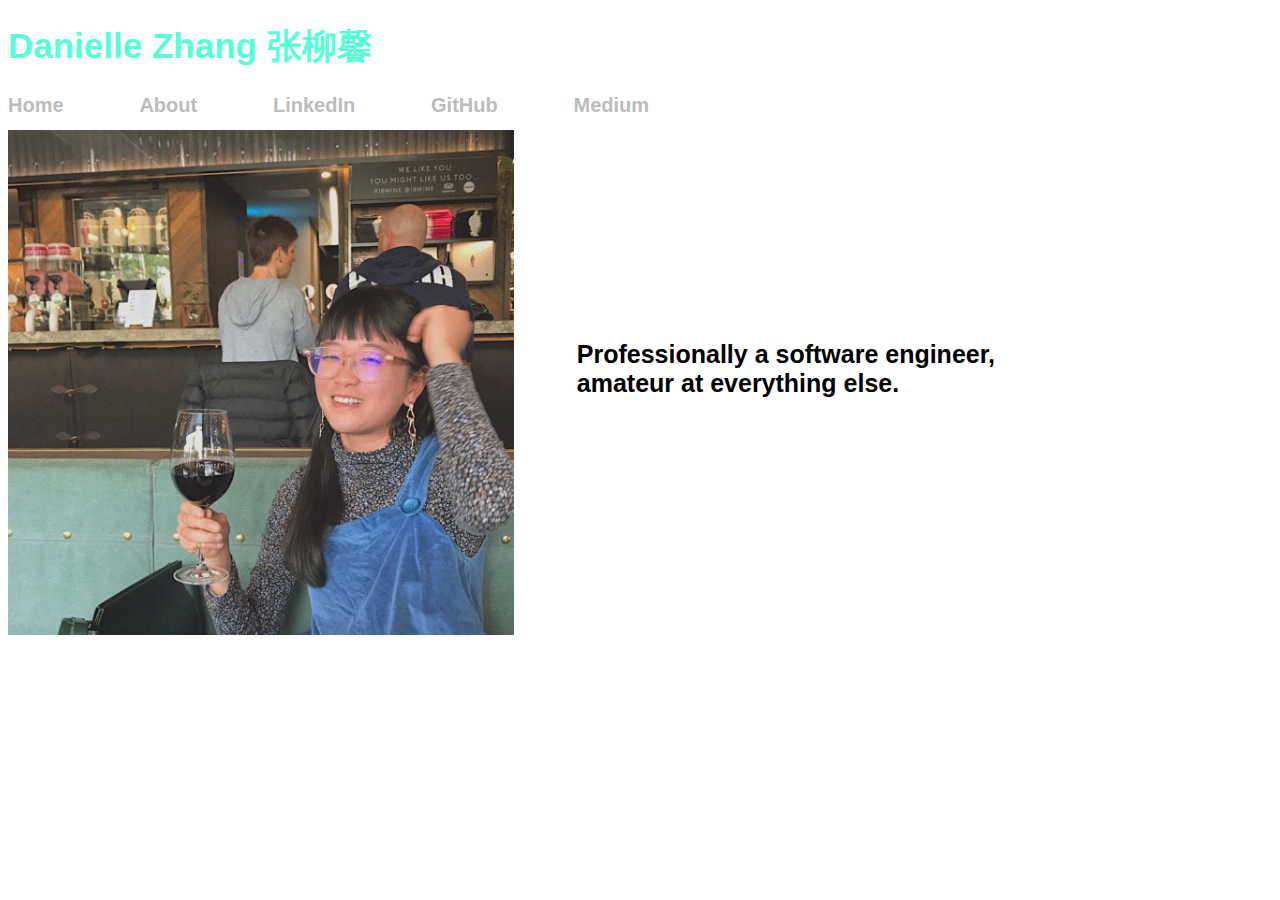
==== index.html @ 4b6c5a6d "initial commit" ====
<!DOCTYPE html>
<html>
<head>
  <title>Danielle Zhang</title>
  <link rel="stylesheet" type="text/css" href="style.css">
</head>
<body>
<h1>Danielle Zhang 张柳馨</h1>
<ul>
  <li>
    <a id="link" href="./index.html">Home</a>
  </li>
  <li>
    <a id="link" href="about/index.html">About</a>
  </li>
  <li>
    <a id="link" href="https://www.linkedin.com/in/daniellelxzhang/">LinkedIn</a>
  </li>
  <li>
    <a id="link" href="https://github.com/daniellezhang">GitHub</a>
  </li>
  <li>
    <a id="link" href="https://medium.com/@danielle_lx_zhang">Medium</a>
  </li>
</ul>
<br>
<br>
<section id = "home">
<section id="image">
  <img src="images/img_1.JPG" width="100%"/>
</section>
<section id="aboutme">
  <h2>Professionally a software engineer,<br> amateur at everything else.</h2>
</section>
</section>
</body>
</html>
---- style.css ----
h1 {
  color:#56ffd7;
  font-size:35px;
  font-family:helvetica;
}
h2{
  color:black;
  font-size:25px;
  font-family: helvetica;
}
body{
  font-family:helvetica;
}
a:link{
  color:#bcbcbc;
}
a:visited
{
  color:#bcbcbc;
}
a:hover{
  color:#363837;
}
a:active
{
  color:#bcbcbc;
}
p{
  font-family:helvetica;
  font-size:20px;
  color:black;
}
ul {
  margin: 0;
  padding: 0;
  border: 0;
	list-style: none;
}
li{
  float: left;
  margin-right: 6%;
}
section{
  margin: 0;
  padding: 0;
  border: 0;
  vertical-align: baseline;
  display: block;
  float: left;
  height:150%;
}
#image{
  width:40%
}
#aboutme{
  width:55%;
  margin-left: 5%;
  margin-top: 15%;
}
#link{
  font-size:20px;
  text-decoration:none;
  font-weight: bold;
}
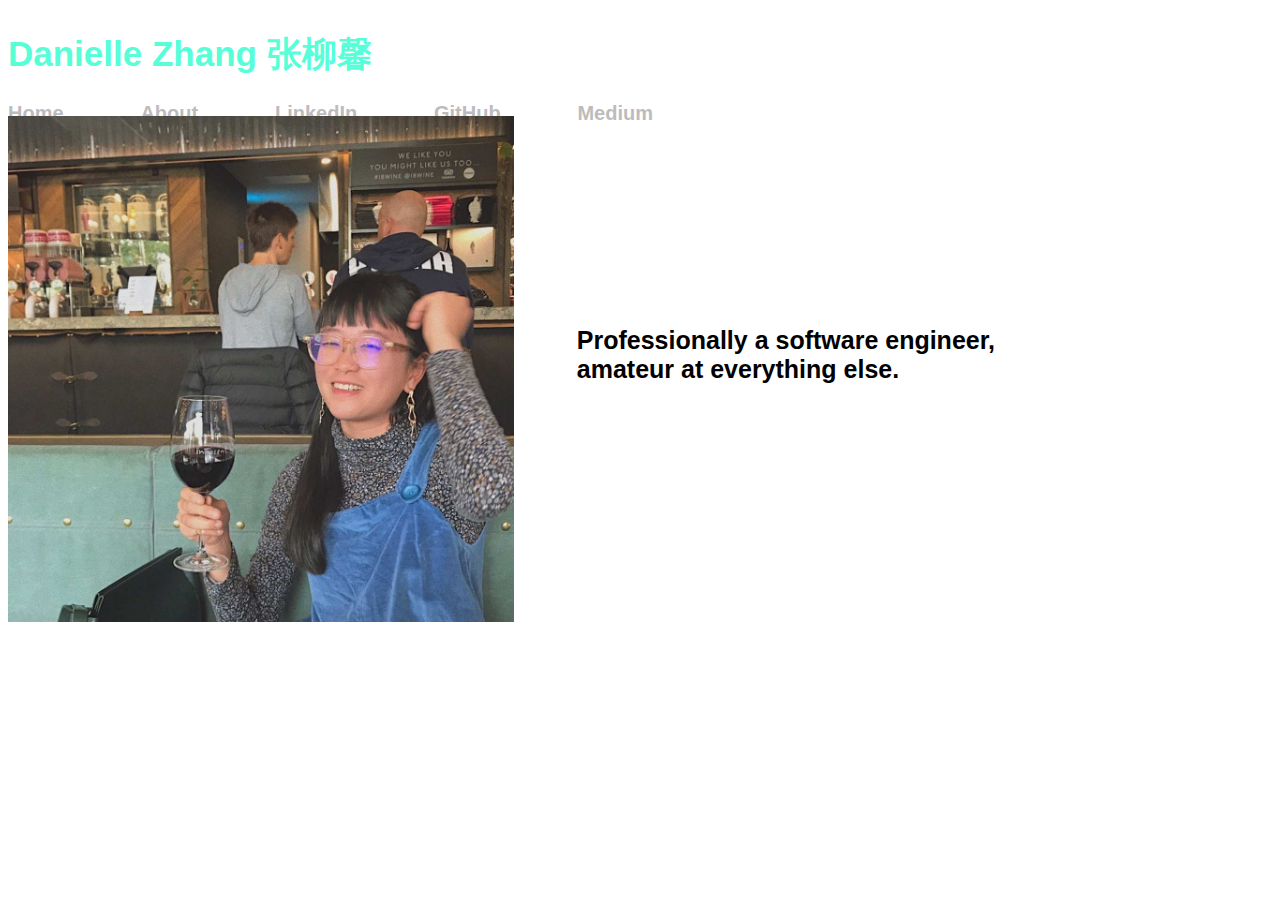
==== commit 2896b8df: "change" ====
--- a/index.html
+++ b/index.html
@@ -5,13 +5,14 @@
   <link rel="stylesheet" type="text/css" href="style.css">
 </head>
 <body>
+<section id="top">
 <h1>Danielle Zhang 张柳馨</h1>
 <ul>
   <li>
     <a id="link" href="./index.html">Home</a>
   </li>
   <li>
-    <a id="link" href="about/index.html">About</a>
+    <a id="link" href="./about.html">About</a>
   </li>
   <li>
     <a id="link" href="https://www.linkedin.com/in/daniellelxzhang/">LinkedIn</a>
@@ -25,6 +26,7 @@
 </ul>
 <br>
 <br>
+</section>
 <section id = "home">
 <section id="image">
   <img src="images/img_1.JPG" width="100%"/>
--- a/style.css
+++ b/style.css
@@ -47,7 +47,6 @@
   vertical-align: baseline;
   display: block;
   float: left;
-  height:150%;
 }
 #image{
   width:40%
@@ -62,3 +61,7 @@
   text-decoration:none;
   font-weight: bold;
 }
+#top{
+  height:12vh;
+  width:100vw
+}
